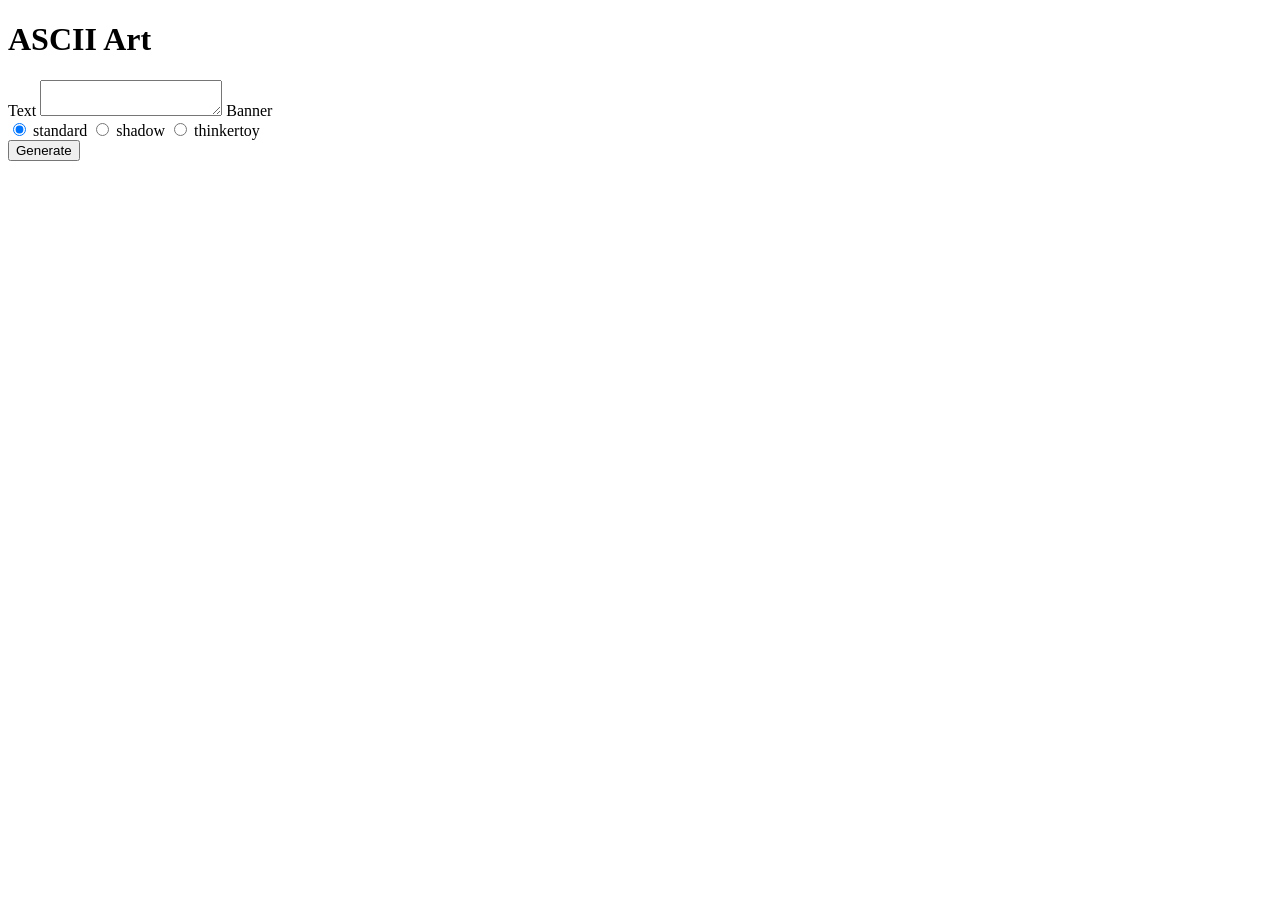
==== templates/index.html @ 7ff13000 "Add files via upload" ====
<!DOCTYPE html>
<html>
    <head>
        <title>ASCII Art Generator</title>
        <link rel="stylesheet" href="/static/style.css">
    </head>
    <body>
        <div class="center">
            <div class="container">
                <h1>ASCII Art</h1>
                <form method="POST" action="/ascii-art">
                    <label>Text</label>
                    <textarea name="text" required></textarea>
                    <label>Banner</label>
                    <div class="radio-group">
                        <label><input type="radio" name="banner" value="standard" checked> standard</label>
                        <label><input type="radio" name="banner" value="shadow"> shadow</label>
                        <label><input type="radio" name="banner" value="thinkertoy"> thinkertoy</label>
                    </div>
                    <button type="submit">Generate</button>
                </form>
            </div>
        </div>
    </body>
</html>
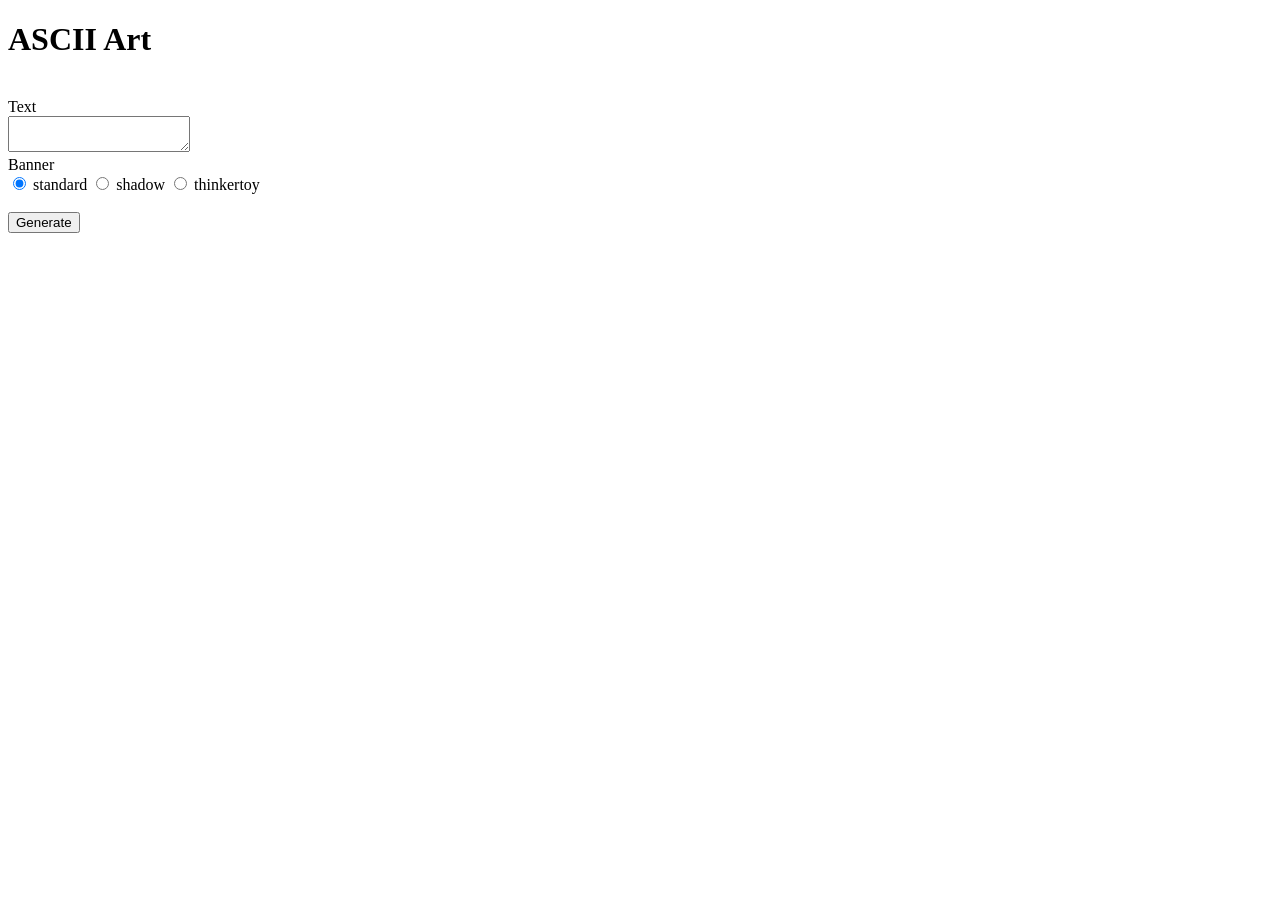
==== commit 9fa645f5: "Add files via upload" ====
--- a/templates/index.html
+++ b/templates/index.html
@@ -8,15 +8,20 @@
         <div class="center">
             <div class="container">
                 <h1>ASCII Art</h1>
+                <br/>
                 <form method="POST" action="/ascii-art">
                     <label>Text</label>
+                    <br/>
                     <textarea name="text" required></textarea>
+                    <br/>
                     <label>Banner</label>
+                    <br/>
                     <div class="radio-group">
                         <label><input type="radio" name="banner" value="standard" checked> standard</label>
                         <label><input type="radio" name="banner" value="shadow"> shadow</label>
                         <label><input type="radio" name="banner" value="thinkertoy"> thinkertoy</label>
                     </div>
+                    <br/>
                     <button type="submit">Generate</button>
                 </form>
             </div>
